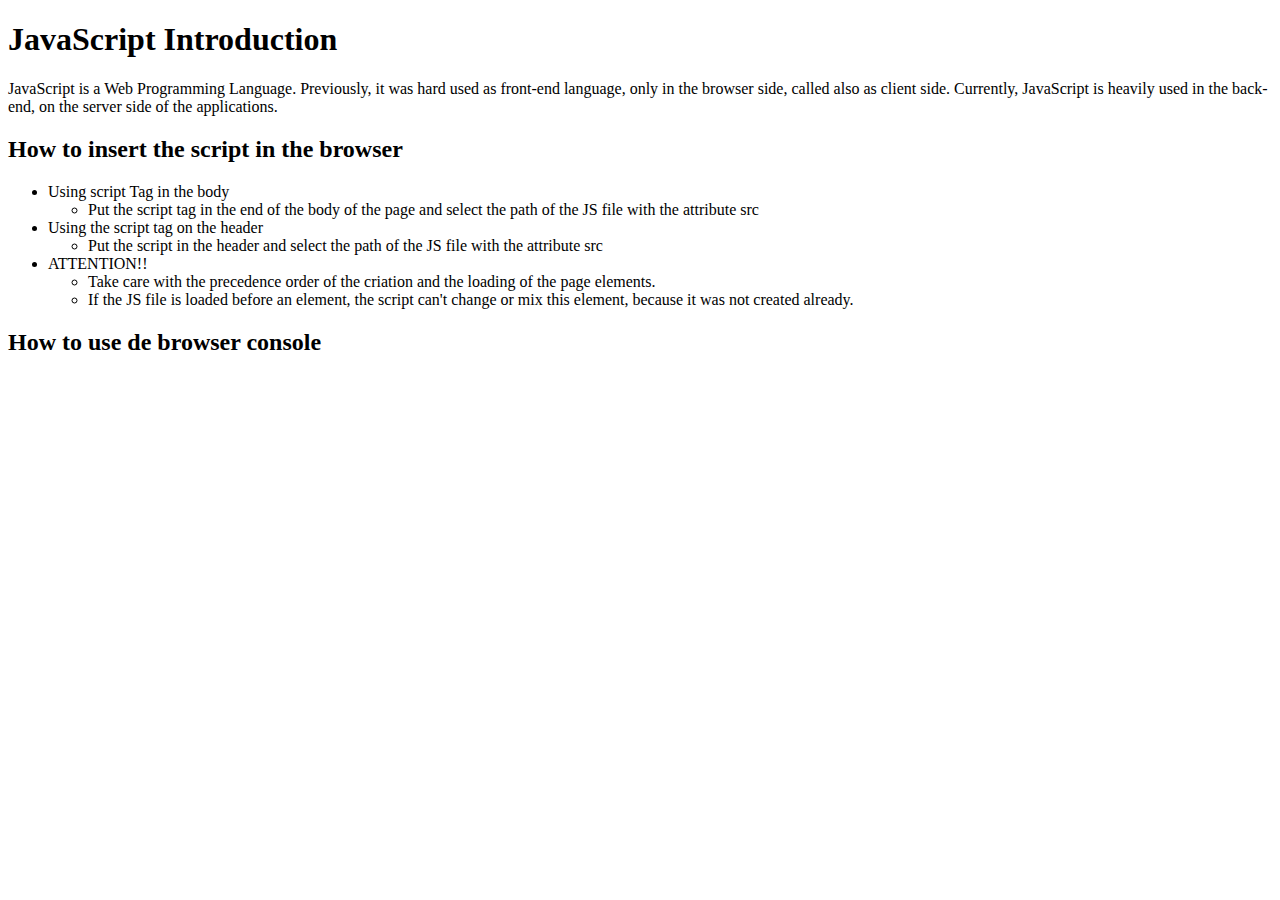
==== index.html @ 938fd923 "Adding introduction content" ====
<!DOCTYPE html>
<html lang="en">
<head>
    <meta charset="UTF-8">
    <meta http-equiv="X-UA-Compatible" content="IE=edge">
    <meta name="viewport" content="width=device-width, initial-scale=1.0">
    <title>JavaScript</title>
</head>
<body>
    <h1>JavaScript Introduction</h1>
    <p>JavaScript is a Web Programming Language. Previously, it was hard used as front-end language, only in the browser side, called also as client side. Currently, JavaScript is heavily used in the back-end, on the server side of the applications.</p>
    
    <h2>How to insert the script in the browser</h2>
    <ul>
        <li>Using script Tag in the body
            <ul>
                <li>Put the script tag in the end of the body of the page and select the path of the JS file with the attribute src</li>
            </ul>
        </li>
        <li>Using the script tag on the header
            <ul>
                <li>Put the script in the header and select the path of the JS file with the attribute src</li>
            </ul>
        </li>
        <li>ATTENTION!!
            <ul>
                <li>Take care with the precedence order of the criation and the loading of the page elements.</li>
                <li>If the JS file is loaded before an element, the script can't change or mix this element, because it was not created already.</li>
            </ul>
        </li>
    </ul>

    <h2>How to use de browser console</h2>
    
</body>
</html>
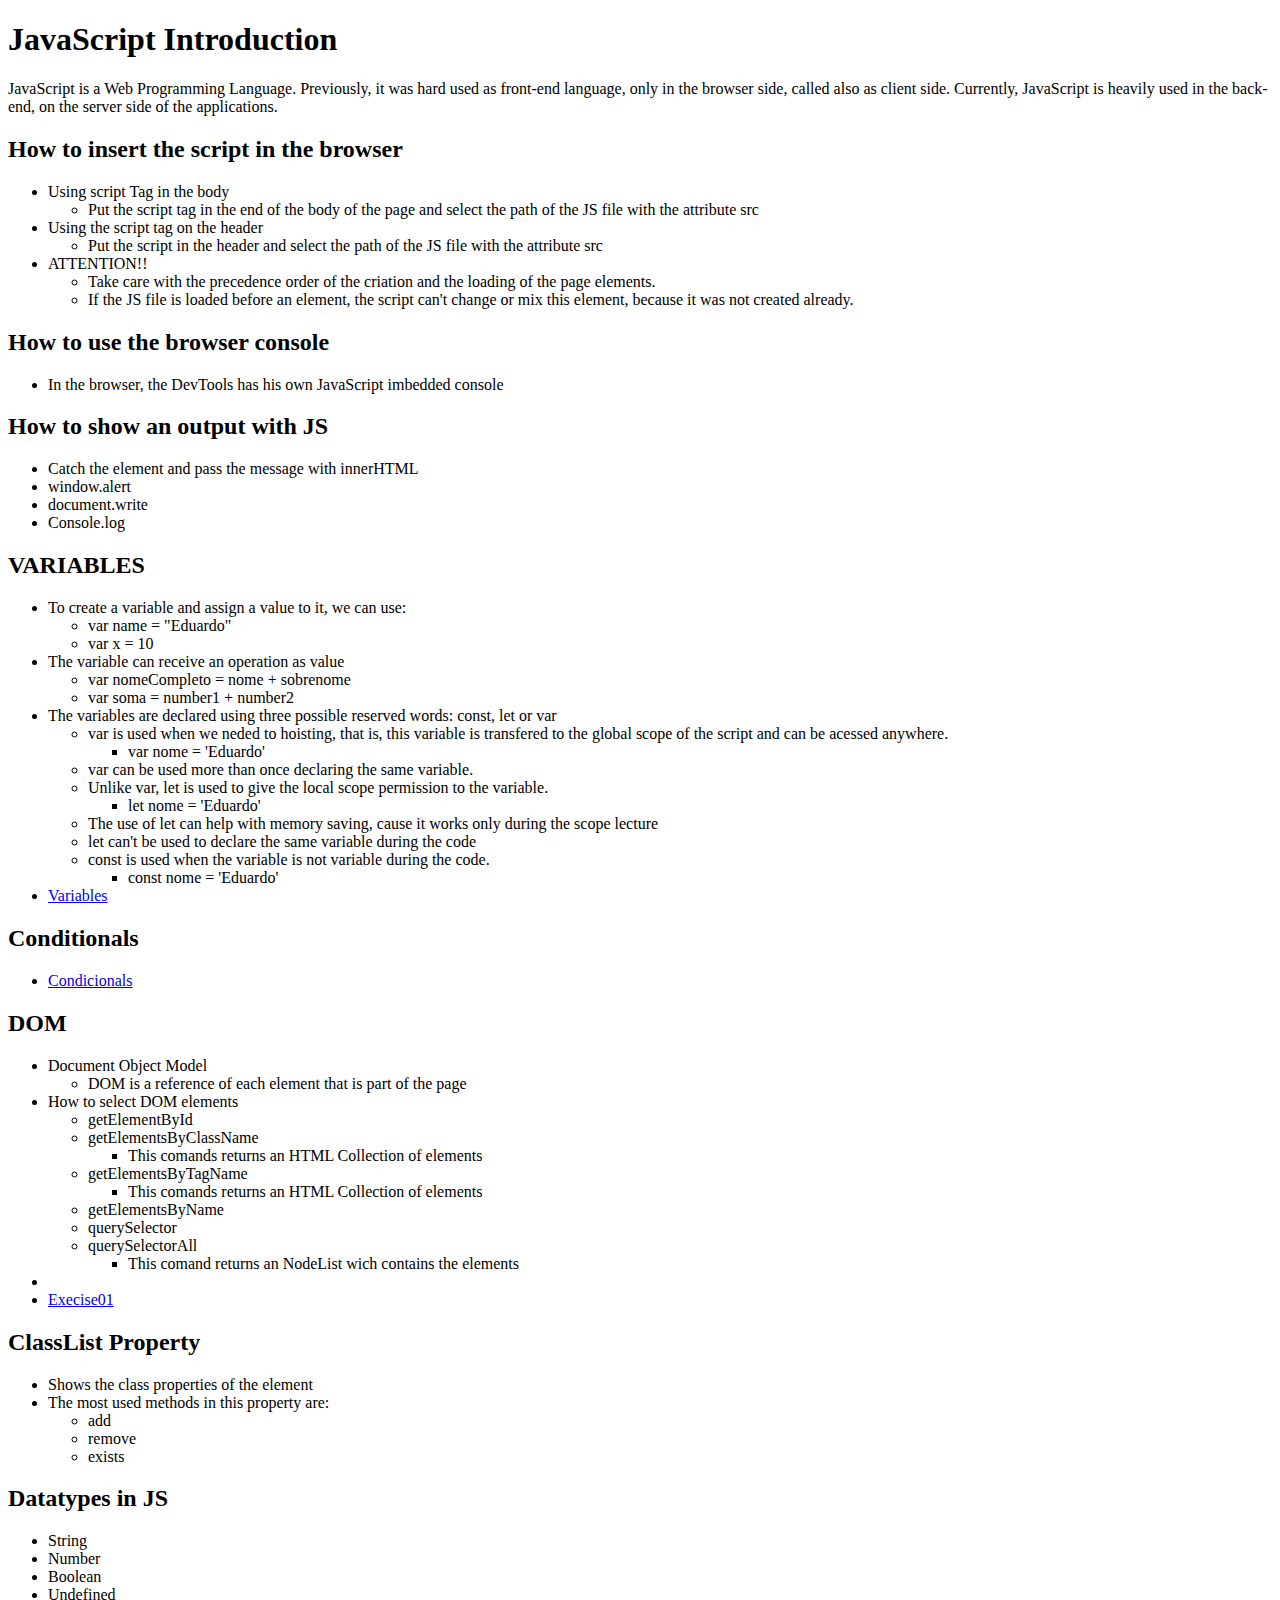
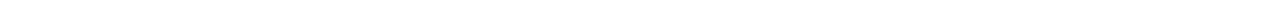
==== commit 1dea42a8: "Inserindo conteúdo e exercícios" ====
--- a/index.html
+++ b/index.html
@@ -30,7 +30,119 @@
         </li>
     </ul>
 
-    <h2>How to use de browser console</h2>
-    
+    <h2>How to use the browser console</h2>
+    <ul>
+        <li>In the browser, the DevTools has his own JavaScript imbedded console</li>
+    </ul>
+
+    <h2>How to show an output with JS</h2>
+    <ul>
+        <li>Catch the element and pass the message with innerHTML</li>
+        <li>window.alert</li>
+        <li>document.write</li>
+        <li>Console.log</li>
+    </ul>
+
+    <h2>VARIABLES</h2>
+    <ul>
+        <li>To create a variable and assign a value to it, we can use:
+            <ul>
+                <li>var name = "Eduardo"</li>
+                <li>var x = 10</li>
+            </ul>
+        </li>
+        <li>The variable can receive an operation as value
+            <ul>
+                <li>var nomeCompleto = nome + sobrenome</li>
+                <li>var soma = number1 + number2</li>
+            </ul>
+        </li>
+        <li>The variables are declared using three possible reserved words: const, let or var
+            <ul>
+                <li>var is used when we neded to hoisting, that is, this variable is transfered to the global scope of the script and can be acessed anywhere.
+                    <ul>
+                        <li>var nome = 'Eduardo'</li>
+                    </ul>
+                </li>
+                <li>var can be used more than once declaring the same variable.</li>
+            </ul>
+            <ul>
+                <li>Unlike var, let is used to give the local scope permission to the variable.
+                    <ul>
+                        <li>let nome = 'Eduardo'</li>
+                    </ul>
+                </li>
+                <li>The use of let can help with memory saving, cause it works only during the scope lecture</li>
+                <li>let can't be used to declare the same variable during the code</li>
+            </ul>
+            <ul>
+                <li>const is used when the variable is not variable during the code.
+                    <ul>
+                        <li>const nome = 'Eduardo'</li>
+                    </ul>
+                </li>
+            </ul>
+        </li>
+        <li><a href="./variables.js">Variables</a></li>
+    </ul>
+
+    <h2>Conditionals</h2>
+    <ul>
+        <li><a href="./conditionals.js">Condicionals</a></li>
+    </ul>
+
+    <h2>DOM</h2>
+    <ul>
+        <li>Document Object Model
+            <ul>
+                <li>DOM is a reference of each element that is part of the page</li>
+            </ul>
+        </li>
+        <li>
+            How to select DOM elements
+            <ul>
+                <li>getElementById</li>
+                <li>getElementsByClassName
+                    <ul>
+                        <li>This comands returns an HTML Collection of elements</li>
+                    </ul>
+                </li>
+                <li>getElementsByTagName</li>
+                <ul>
+                    <li>This comands returns an HTML Collection of elements</li>
+                </ul>
+                <li>getElementsByName</li>
+                <li>querySelector</li>
+                <li>querySelectorAll
+                    <ul>
+                        <li>This comand returns an NodeList wich contains the elements</li>
+                    </ul>
+                </li>
+            </ul>
+        </li>
+        <li><a href="./DomSelection.js"></a></li>
+        <li><a href="./exercise01/exercise01.html">Execise01</a></li>
+    </ul>
+
+    <h2>ClassList Property</h2>
+    <ul>
+        <li>Shows the class properties of the element</li>
+        <li>The most used methods in this property are:
+            <ul>
+                <li>add</li>
+                <li>remove</li>
+                <li>exists</li>
+            </ul>
+        </li>
+    </ul>
+
+    <h2>Datatypes in JS</h2>
+    <ul>
+        <li>String</li>
+        <li>Number</li>
+        <li>Boolean</li>
+        <li>Undefined</li>
+    </ul>
+
 </body>
 </html>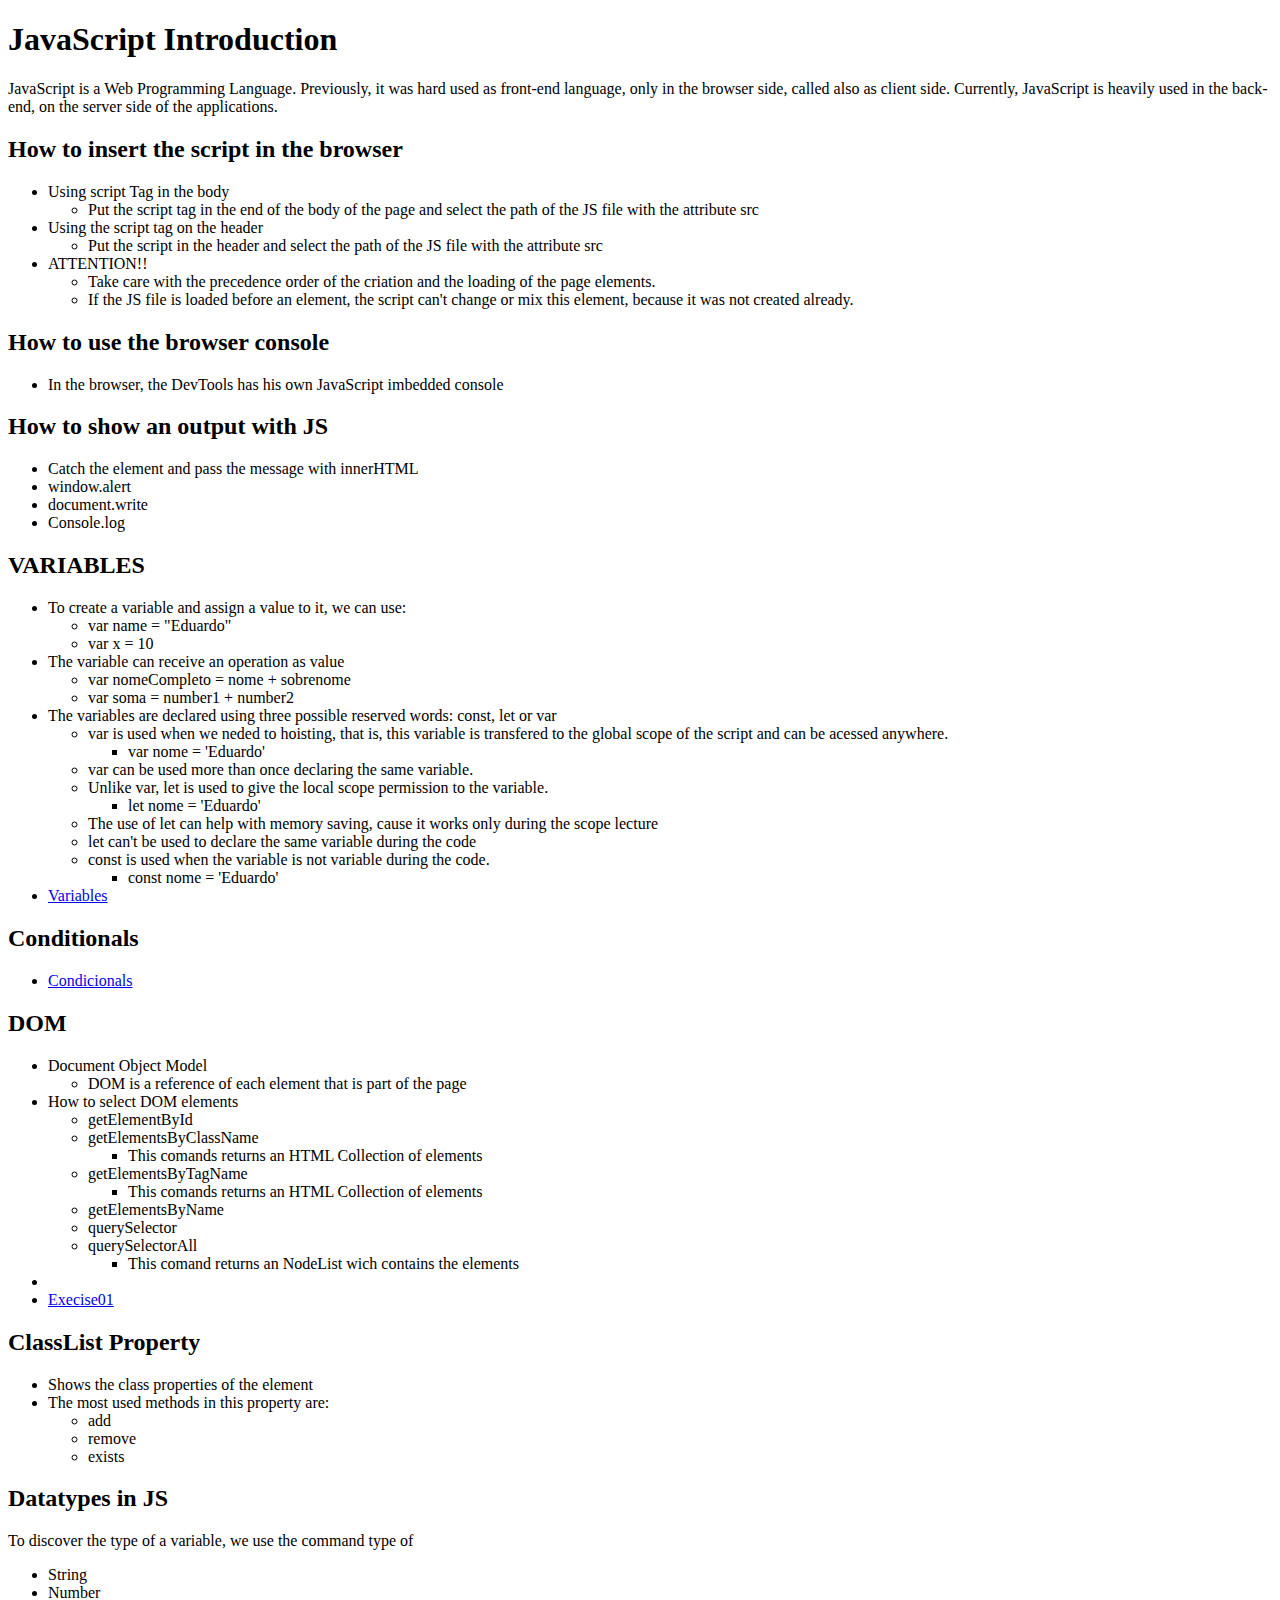
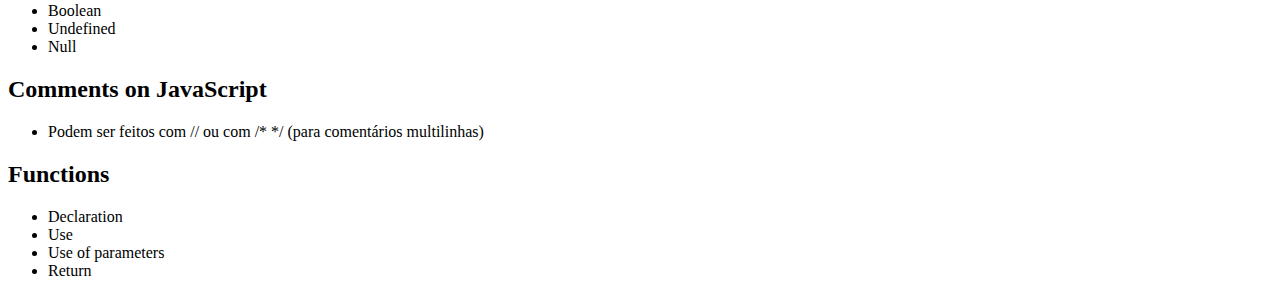
==== commit 2ed07c57: "Adding content about comment, datatypes and functions" ====
--- a/index.html
+++ b/index.html
@@ -137,11 +137,26 @@
     </ul>
 
     <h2>Datatypes in JS</h2>
+    <p>To discover the type of a variable, we use the command type of</p>
     <ul>
         <li>String</li>
         <li>Number</li>
         <li>Boolean</li>
         <li>Undefined</li>
+        <li>Null</li>
+    </ul>
+
+    <h2>Comments on JavaScript</h2>
+    <ul>
+        <li>Podem ser feitos com // ou com /* */ (para comentários multilinhas)</li>
+    </ul>
+
+    <h2>Functions</h2>
+    <ul>
+        <li>Declaration</li>
+        <li>Use</li>
+        <li>Use of parameters</li>
+        <li>Return</li>
     </ul>
 
 </body>
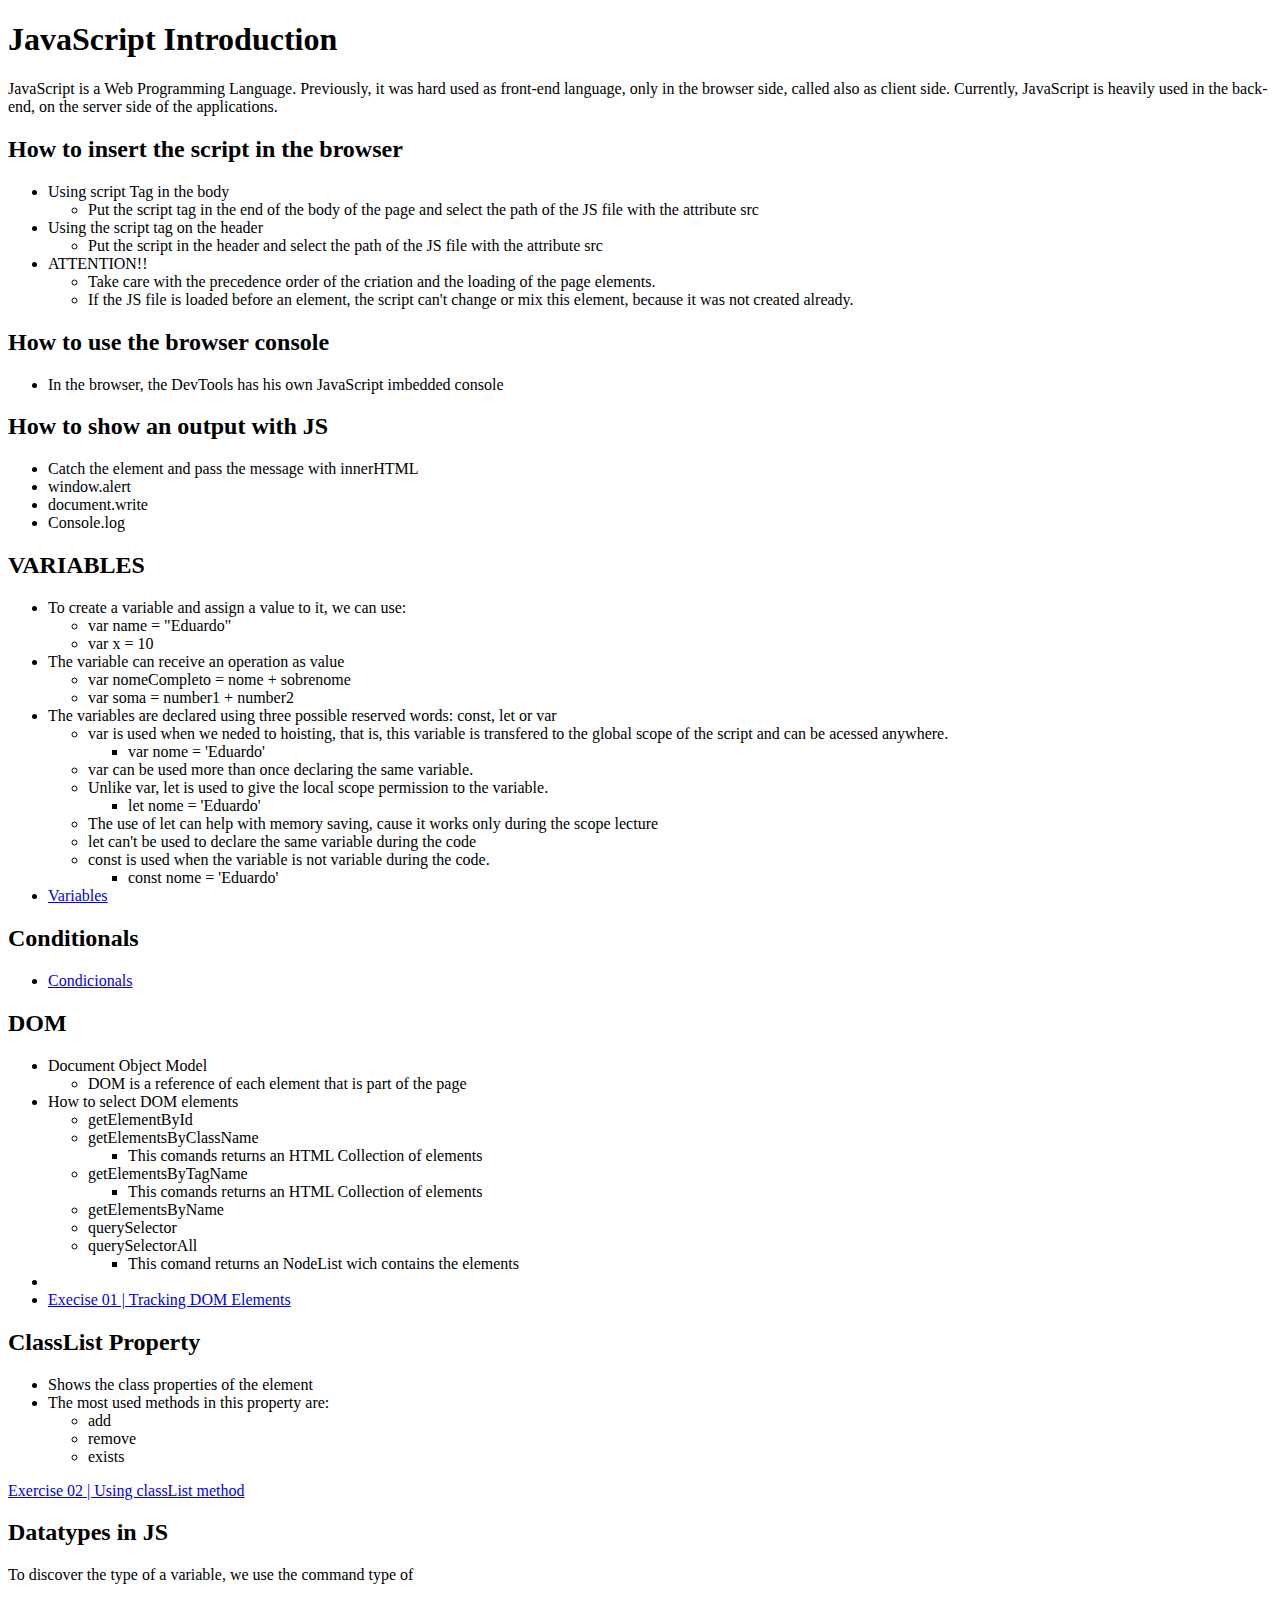
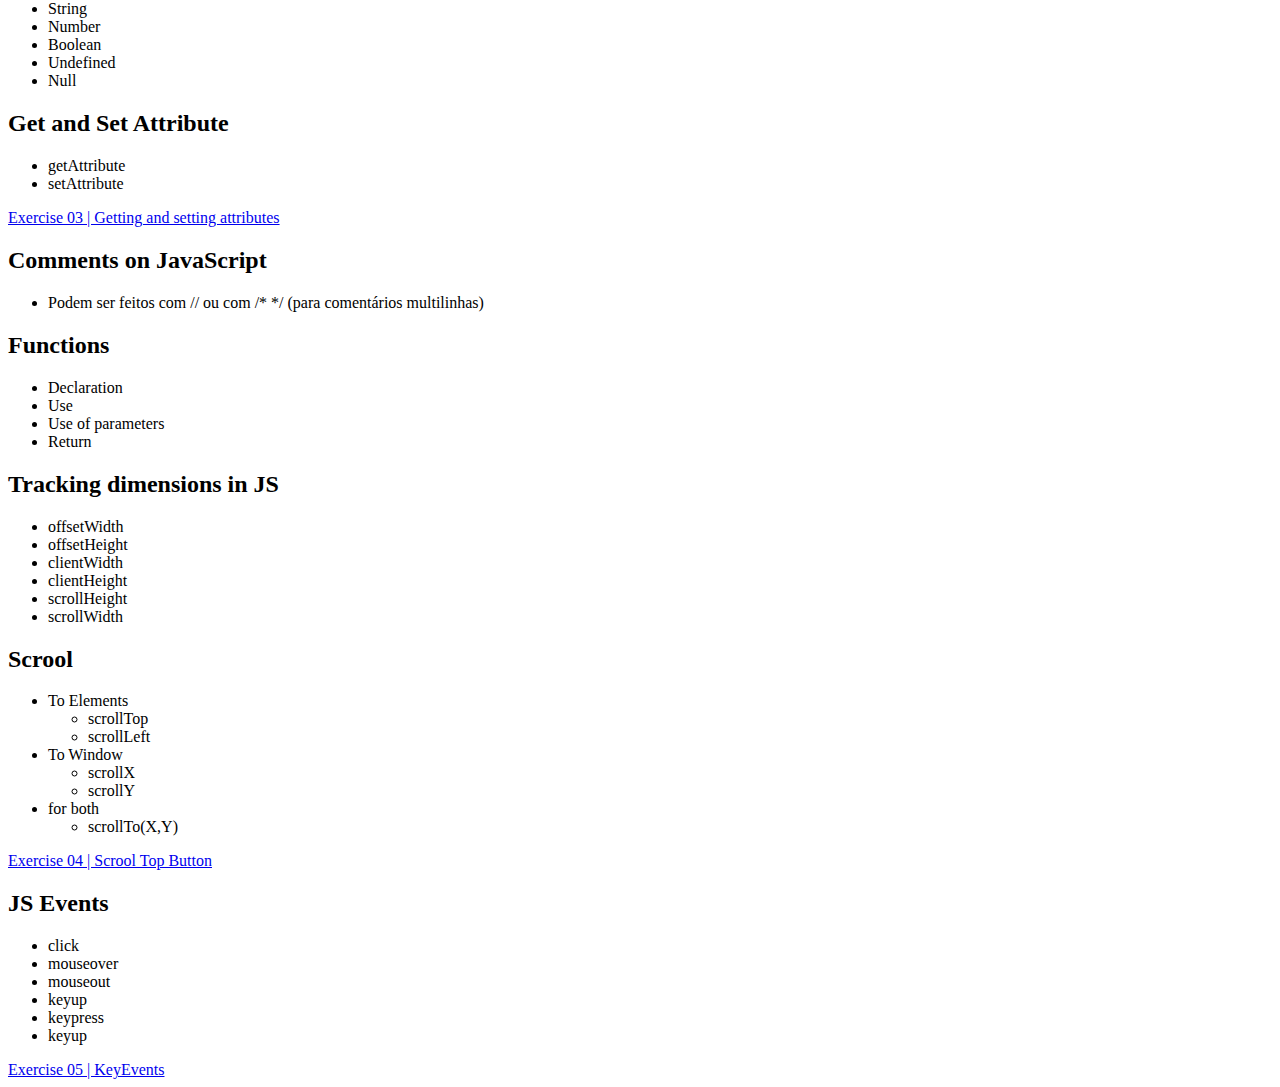
==== commit 86a7f83d: "Inserting content about JS Events, scrolling and dimensions" ====
--- a/index.html
+++ b/index.html
@@ -121,7 +121,7 @@
             </ul>
         </li>
         <li><a href="./DomSelection.js"></a></li>
-        <li><a href="./exercise01/exercise01.html">Execise01</a></li>
+        <li><a href="./exercise01/exercise01.html">Execise 01 | Tracking DOM Elements</a></li>
     </ul>
 
     <h2>ClassList Property</h2>
@@ -135,6 +135,8 @@
             </ul>
         </li>
     </ul>
+
+    <a href="./exercise02/exercise02.html">Exercise 02 | Using classList method</a>
 
     <h2>Datatypes in JS</h2>
     <p>To discover the type of a variable, we use the command type of</p>
@@ -146,6 +148,14 @@
         <li>Null</li>
     </ul>
 
+    <h2>Get and Set Attribute</h2>
+    <ul>
+        <li>getAttribute</li>
+        <li>setAttribute</li>
+    </ul>
+
+    <a href="./exercise03/exercise03.html">Exercise 03 | Getting and setting attributes</a>
+
     <h2>Comments on JavaScript</h2>
     <ul>
         <li>Podem ser feitos com // ou com /* */ (para comentários multilinhas)</li>
@@ -159,5 +169,47 @@
         <li>Return</li>
     </ul>
 
+    <h2>Tracking dimensions in JS</h2>
+    <ul>
+        <li>offsetWidth</li>
+        <li>offsetHeight</li>
+        <li>clientWidth</li>
+        <li>clientHeight</li>
+        <li>scrollHeight</li>
+        <li>scrollWidth</li>
+    </ul>
+
+    <h2>Scrool</h2>
+    <ul>
+        <li>To Elements
+            <ul>
+                <li>scrollTop</li>
+                <li>scrollLeft</li>
+            </ul>
+        </li>
+        <li>To Window</li>
+        <ul>
+            <li>scrollX</li>
+            <li>scrollY</li>
+        </ul>
+        <li>for both
+            <ul>
+                <li>scrollTo(X,Y)</li>
+            </ul>
+        </li>
+    </ul>
+    <a href="./exercise04/exercise04.html">Exercise 04 | Scrool Top Button</a>
+
+    <h2>JS Events</h2>
+    <ul>
+        <li>click</li>
+        <li>mouseover</li>
+        <li>mouseout</li>
+        <li>keyup</li>
+        <li>keypress</li>
+        <li>keyup</li>
+    </ul>
+
+    <a href="./exercise05/exercise05.html">Exercise 05 | KeyEvents</a>
 </body>
 </html>